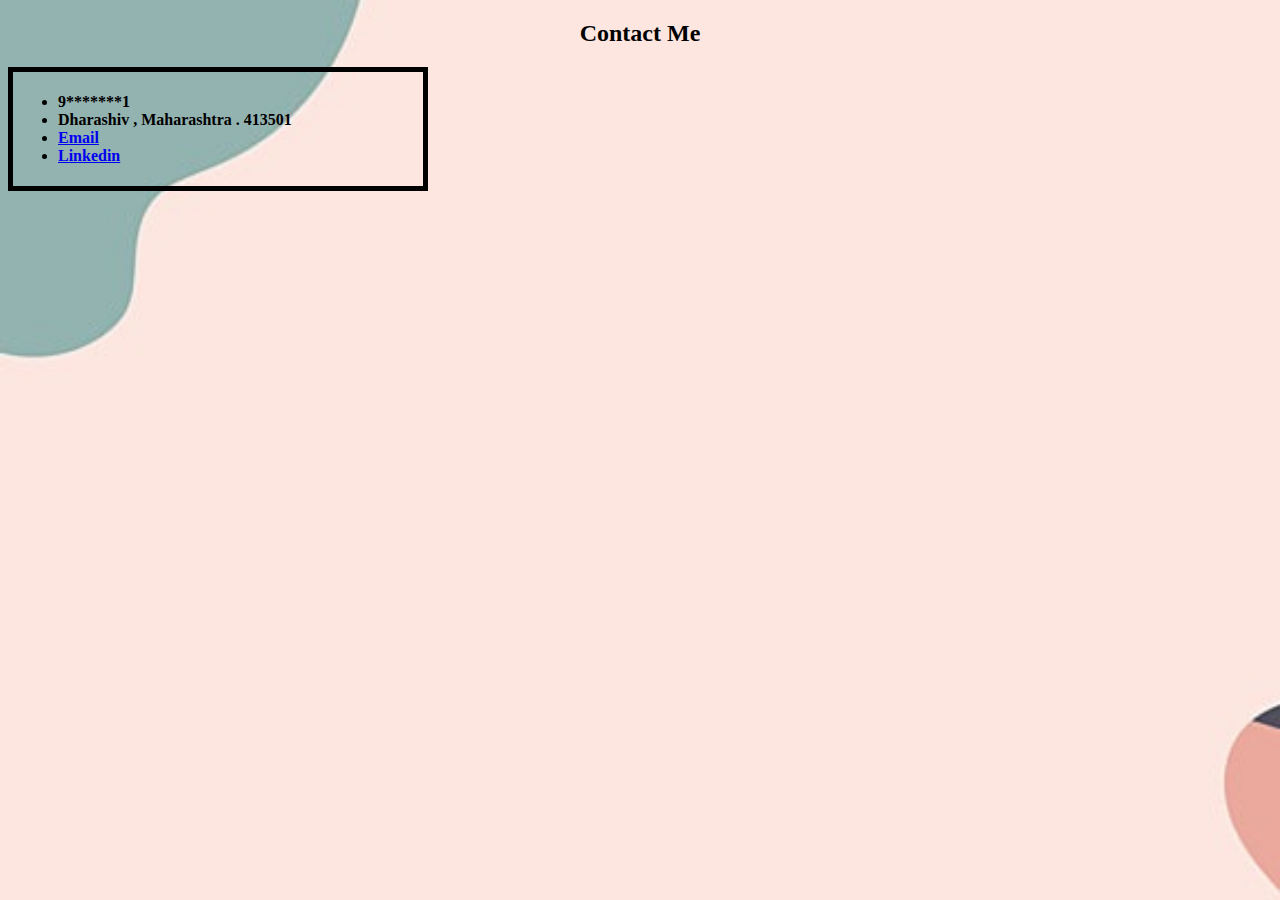
==== contact.html @ e56e998a "Add files via upload" ====
<!DOCTYPE html>
<html lang="en">
<head>
    <meta charset="UTF-8">
    <meta name="viewport" content="width=device-width, initial-scale=1.0">
    <title>Contact me </title>
    <style>
        body{
            background-image: url("download.jpg");
            background-attachment: fixed;
            background-repeat: no-repeat;
            background-size: cover;

        }
    </style>
</head>

<body>

    <h2><b>Contact Me</b></h2>
    <style>
        h2{
            text-align: center;
        }
    </style>
    <style>
        div {
          width: 400px;
          padding: 5px;
          border: 5px solid rgb(0, 0, 0);
          margin: 0;
        }
        </style>
        <div>
            <ul>
                <b>
                <li>9*******1</li>
                <li>Dharashiv , Maharashtra . 413501</li>
                <li><a href="saurabh.patil.entc.2021@vpkbiet.org">Email</a></li>
                <li><a href="https://www.linkedin.com/in/saurabh-bhausaheb-patil-918a64229">Linkedin</a></li>
                </b>
            </ul>
        </div>

    </body>
</html>
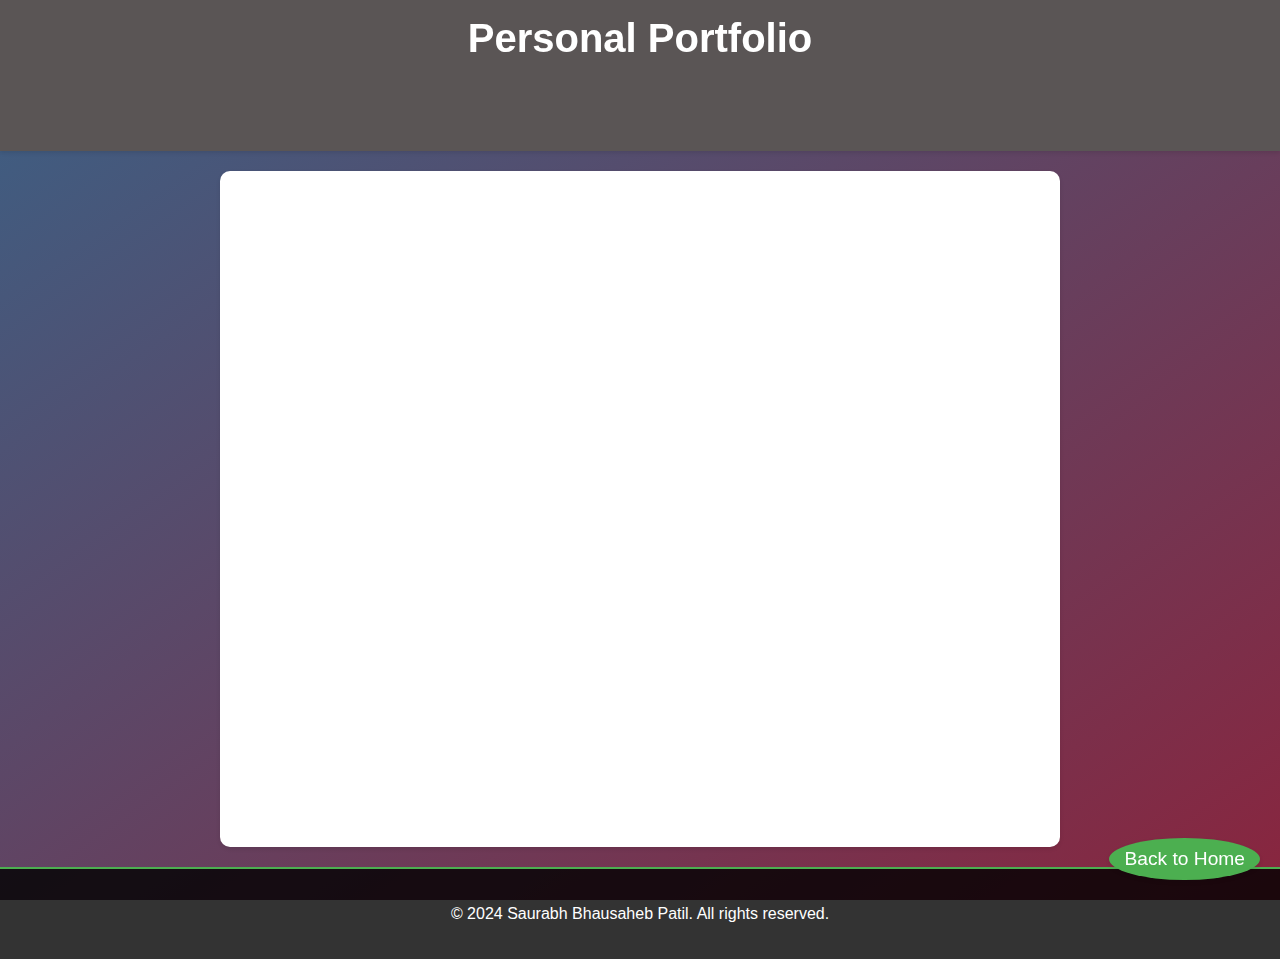
==== commit 711178c3: "Update contact.html" ====
--- a/contact.html
+++ b/contact.html
@@ -3,45 +3,43 @@
 <head>
     <meta charset="UTF-8">
     <meta name="viewport" content="width=device-width, initial-scale=1.0">
-    <title>Contact me </title>
-    <style>
-        body{
-            background-image: url("download.jpg");
-            background-attachment: fixed;
-            background-repeat: no-repeat;
-            background-size: cover;
-
-        }
-    </style>
+    <title>Contact Me - Personal Portfolio</title>
+    <link rel="stylesheet" href="style.css">
 </head>
-
 <body>
-
-    <h2><b>Contact Me</b></h2>
-    <style>
-        h2{
-            text-align: center;
-        }
-    </style>
-    <style>
-        div {
-          width: 400px;
-          padding: 5px;
-          border: 5px solid rgb(0, 0, 0);
-          margin: 0;
-        }
-        </style>
-        <div>
+    <header>
+        <h1>Personal Portfolio</h1>
+        <nav>
             <ul>
-                <b>
-                <li>9*******1</li>
-                <li>Dharashiv , Maharashtra . 413501</li>
-                <li><a href="saurabh.patil.entc.2021@vpkbiet.org">Email</a></li>
-                <li><a href="https://www.linkedin.com/in/saurabh-bhausaheb-patil-918a64229">Linkedin</a></li>
-                </b>
+                <li><a href="index.html">Home</a></li>
+                <li><a href="projects.html">Projects</a></li>
+                <li><a href="blogs.html">Blogs</a></li>
+                <li><a href="contact.html">Contact</a></li>
             </ul>
-        </div>
-
-    </body>
+        </nav>
+    </header>
+    <main>
+        <section id="contact" class="contact">
+            <h2>Contact Me</h2>
+            <p>Feel free to reach out to me via email or LinkedIn:</p>
+            <ul>
+                <li><b>Email:</b> <a href="mailto:saurabhpatilofficial3159@gmail.com">saurabhpatil@gmail.com</a></li>
+                <li><b>LinkedIn:</b> <a href="https://www.linkedin.com/in/saurabh0705" target="_blank">Saurabh Patil</a></li>
+            </ul>
+            <form action="contact.php" method="post">
+                <label for="name">Name:</label>
+                <input type="text" id="name" name="name" required>
+                <label for="email">Email:</label>
+                <input type="email" id="email" name="email" required>
+                <label for="message">Message:</label>
+                <textarea id="message" name="message" required></textarea>
+                <button type="submit">Send</button>
+            </form>
+        </section>
+    </main>
+    <footer>
+        <p>&copy; 2024 Saurabh Bhausaheb Patil. All rights reserved.</p>
+        <a href="index.html" class="back-to-top">Back to Home</a>
+    </footer>
+</body>
 </html>
-
--- a/style.css
+++ b/style.css
@@ -0,0 +1,290 @@
+/* General styles */
+body {
+    margin: 0;
+    font-family: Arial, sans-serif;
+    background: linear-gradient(to bottom right, #3a6186, #89253e);
+    color: #333;
+    background-attachment: fixed;
+    scroll-behavior: smooth;
+}
+
+header {
+    background-color: rgba(0, 0, 0, 0.8);
+    color: white;
+    text-align: center;
+    padding: 1em 0;
+    box-shadow: 0 2px 4px rgba(0, 0, 0, 0.1);
+    transition: background-color 0.3s ease;
+    position: sticky;
+    top: 0;
+    z-index: 1000;
+}
+
+header h1 {
+    margin: 0;
+    font-size: 2.5em;
+    animation: fadeInDown 1s ease;
+}
+
+nav {
+    margin-top: 10px;
+}
+
+nav ul {
+    list-style: none;
+    padding: 0;
+    display: flex;
+    justify-content: center;
+}
+
+nav ul li {
+    margin: 0 15px;
+}
+
+nav ul li a {
+    color: rgb(155, 0, 0);
+    text-decoration: none;
+    font-size: 1.2em;
+    transition: color 0.3s ease;
+}
+
+nav ul li a:hover {
+    color: #000000;
+}
+
+main {
+    padding: 20px;
+    max-width: 800px;
+    margin: 20px auto;
+    background-color: white;
+    box-shadow: 0 2px 4px rgba(0, 0, 0, 0.1);
+    border-radius: 10px;
+    animation: fadeIn 2s ease;
+}
+
+section {
+    margin-bottom: 40px;
+    opacity: 0;
+    transform: translateY(20px);
+    animation: fadeUp 1s ease forwards;
+    animation-delay: 0.5s;
+}
+
+h2 {
+    border-bottom: 2px solid #4CAF50;
+    padding-bottom: 10px;
+    color: #4CAF50;
+    margin-bottom: 20px;
+    transition: color 0.3s ease;
+}
+
+ul {
+    list-style: none;
+    padding: 0;
+}
+
+li {
+    background-color: #f9f9f9;
+    padding: 10px;
+    margin: 5px 0;
+    border-radius: 5px;
+    transform: translateX(-20px);
+    opacity: 0;
+    animation: fadeInLeft 0.5s ease forwards;
+    animation-delay: 1s;
+}
+
+li b {
+    display: block;
+}
+
+.profile-pic {
+    display: block;
+    width: 150px;
+    height: 150px;
+    border-radius: 50%;
+    border: 5px solid #0ee915;
+    opacity: 0;
+    transform: scale(0.8);
+    animation: fadeInScale 1s ease forwards;
+    animation-delay: 1s;
+    transition: transform 0.3s ease, opacity 0.3s ease;
+}
+
+.profile-pic:hover {
+    transform: scale(0.9);
+    opacity: 0.9;
+}
+
+.projects,
+.blogs,
+.contact {
+    opacity: 0;
+    transform: translateY(20px);
+    animation: fadeUp 1s ease forwards;
+    animation-delay: 0.5s;
+}
+
+.projects .project,
+.blogs .blog-post {
+    background-color: #f9f9f9;
+    padding: 15px;
+    margin: 10px 0;
+    border-radius: 10px;
+    box-shadow: 0 2px 4px rgba(0, 0, 0, 0.1);
+    transition: transform 0.3s ease, box-shadow 0.3s ease;
+}
+
+.projects .project:hover,
+.blogs .blog-post:hover {
+    transform: scale(1.05);
+    box-shadow: 0 4px 8px rgba(0, 0, 0, 0.2);
+}
+
+.projects .project img,
+.blogs .blog-post img {
+    width: 100%;
+    border-radius: 10px;
+    margin-bottom: 10px;
+}
+
+.contact form {
+    display: flex;
+    flex-direction: column;
+}
+
+.contact form label {
+    margin: 10px 0 5px;
+}
+
+.contact form input,
+.contact form textarea {
+    padding: 10px;
+    border: 1px solid #ddd;
+    border-radius: 5px;
+    font-size: 1em;
+}
+
+.contact form textarea {
+    resize: vertical;
+    height: 100px;
+}
+
+.contact form button {
+    padding: 10px;
+    margin-top: 10px;
+    background-color: #4CAF50;
+    color: white;
+    border: none;
+    border-radius: 5px;
+    font-size: 1em;
+    cursor: pointer;
+    transition: background-color 0.3s ease;
+}
+
+.contact form button:hover {
+    background-color: #45a049;
+}
+
+footer {
+    text-align: center;
+    padding: 20px 0;
+    background-color: rgba(0, 0, 0, 0.8);
+    color: white;
+    margin-top: 20px;
+    border-top: 2px solid #4CAF50;
+}
+
+footer a {
+    color: white;
+    text-decoration: none;
+    font-size: 1.2em;
+    transition: color 0.3s ease;
+}
+
+footer a:hover {
+    text-decoration: underline;
+    color: #ffeb3b;
+}
+
+/* Back to top button */
+.back-to-top {
+    position: fixed;
+    bottom: 20px;
+    right: 20px;
+    background-color: #4CAF50;
+    color: white;
+    padding: 10px 15px;
+    border-radius: 50%;
+    text-decoration: none;
+    box-shadow: 0 2px 4px rgba(0, 0, 0, 0.1);
+    transition: background-color 0.3s ease;
+}
+
+.back-to-top:hover {
+    background-color: #45a049;
+}
+
+/* Animations */
+@keyframes fadeIn {
+    from {
+        opacity: 0;
+    }
+
+    to {
+        opacity: 1;
+    }
+}
+
+@keyframes fadeUp {
+    from {
+        opacity: 0;
+        transform: translateY(20px);
+    }
+
+    to {
+        opacity: 1;
+        transform: translateY(0);
+    }
+}
+
+@keyframes fadeInLeft {
+    from {
+        opacity: 0;
+        transform: translateX(-20px);
+    }
+
+    to {
+        opacity: 1;
+        transform: translateX(0);
+    }
+}
+
+@keyframes fadeInScale {
+    from {
+        opacity: 0;
+        transform: scale(0.8);
+    }
+
+    to {
+        opacity: 1;
+        transform: scale(1);
+    }
+}
+
+@keyframes fadeInDown {
+    from {
+        opacity: 0;
+        transform: translateY(-20px);
+    }
+
+    to {
+        opacity: 1;
+        transform: translateY(0);
+    }
+}
+
+/* Hover effects */
+header:hover {
+    background-color: #5a5555;
+}
